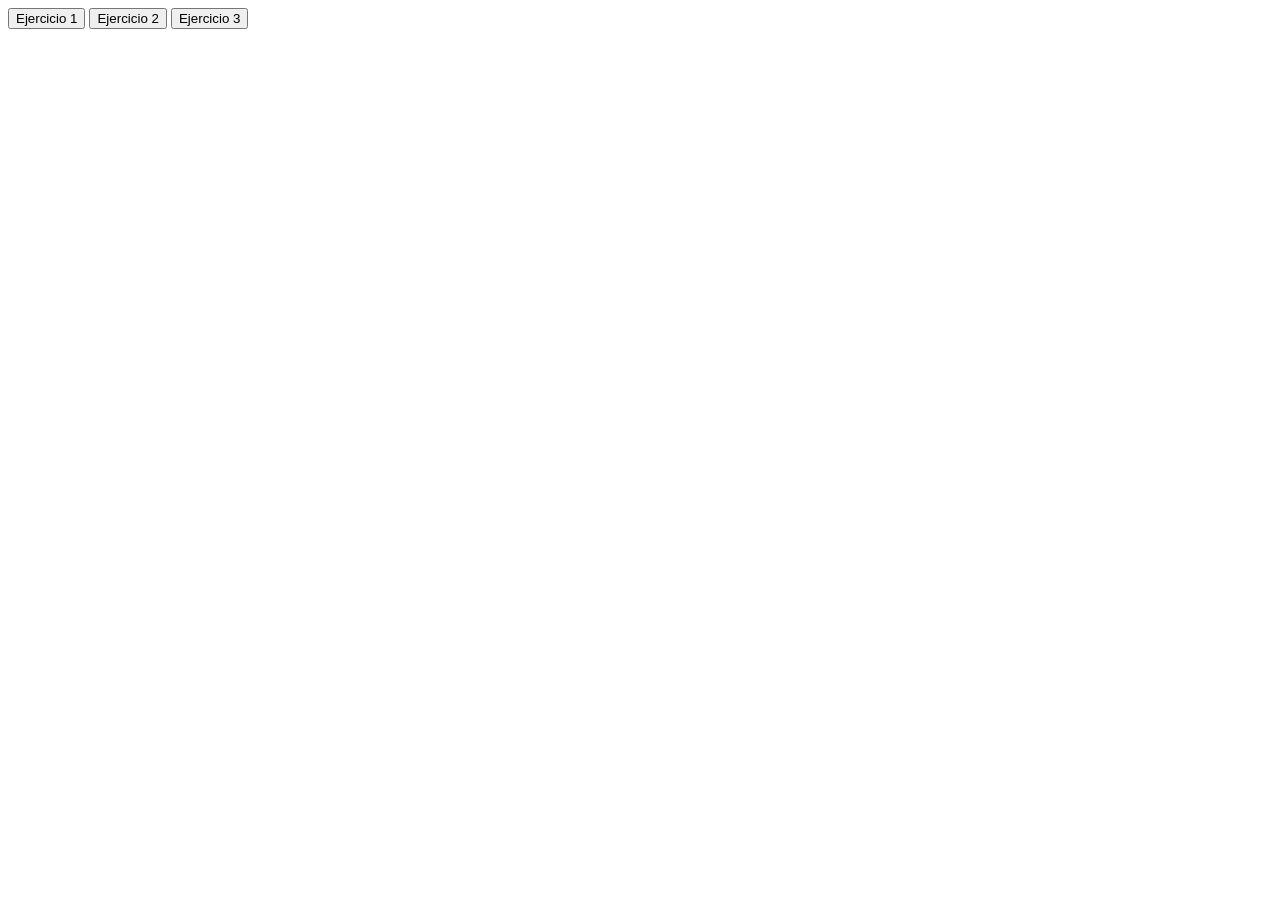
==== ejercicios.html @ 74bbd105 "se inicia empieza con los ejercicios_for" ====
<!DOCTYPE html>
<html lang="en">
    <head>
        <script src="ejercicios.js"></script>
    </head>
        <body>
            <button onclick="ejecutar(1)"> Ejercicio 1</button>
            <button onclick="ejecutar(2)"> Ejercicio 2</button>
            <button onclick="ejecutar(3)"> Ejercicio 3</button>
        </body>
</html>
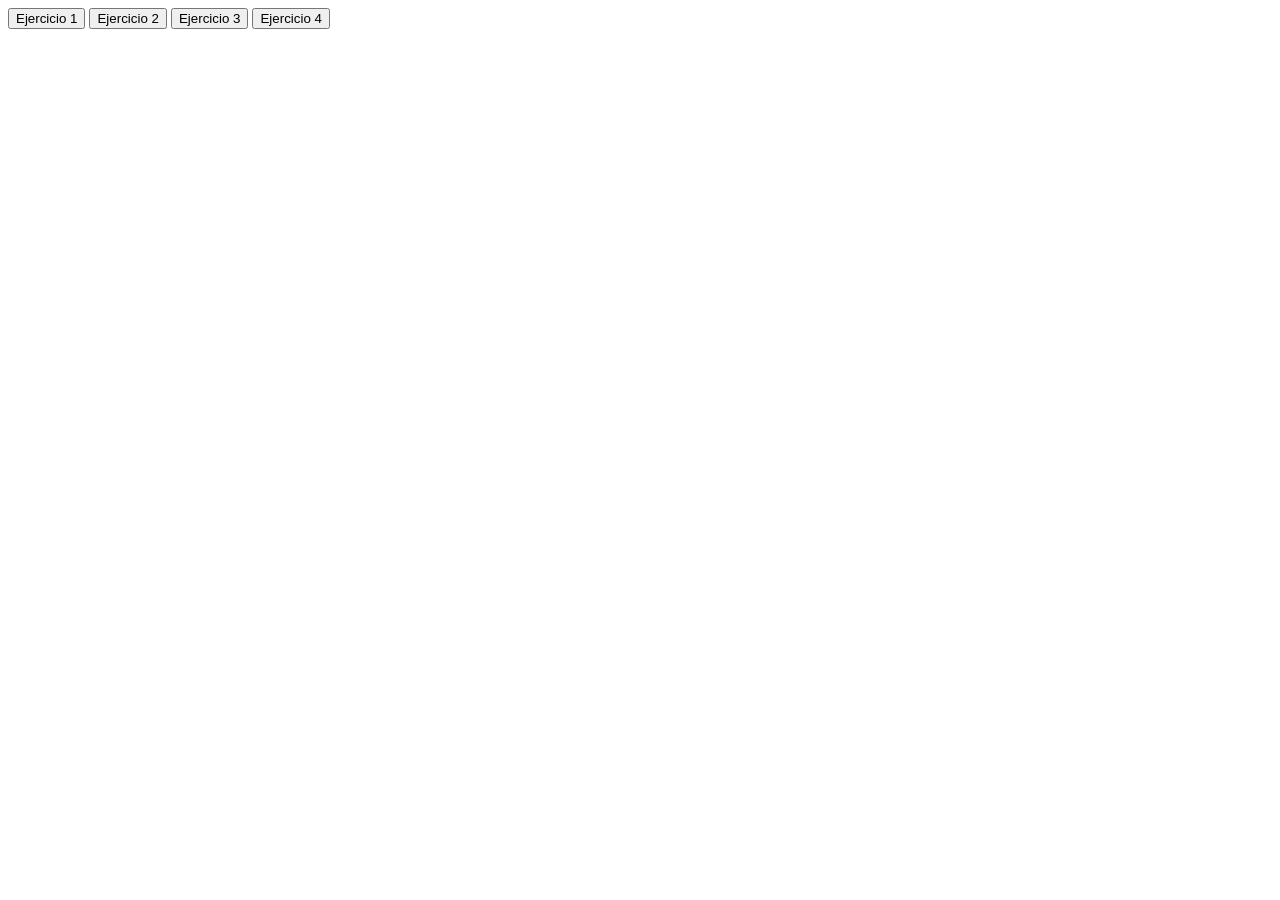
==== commit f70216b5: "Se crea archivo videos.txt para pegar el link del video de la explicacion del debug de la function l" ====
--- a/ejercicios.html
+++ b/ejercicios.html
@@ -7,5 +7,6 @@
             <button onclick="ejecutar(1)"> Ejercicio 1</button>
             <button onclick="ejecutar(2)"> Ejercicio 2</button>
             <button onclick="ejecutar(3)"> Ejercicio 3</button>
+            <button onclick="ejecutar(4)"> Ejercicio 4</button>
         </body>
 </html>
